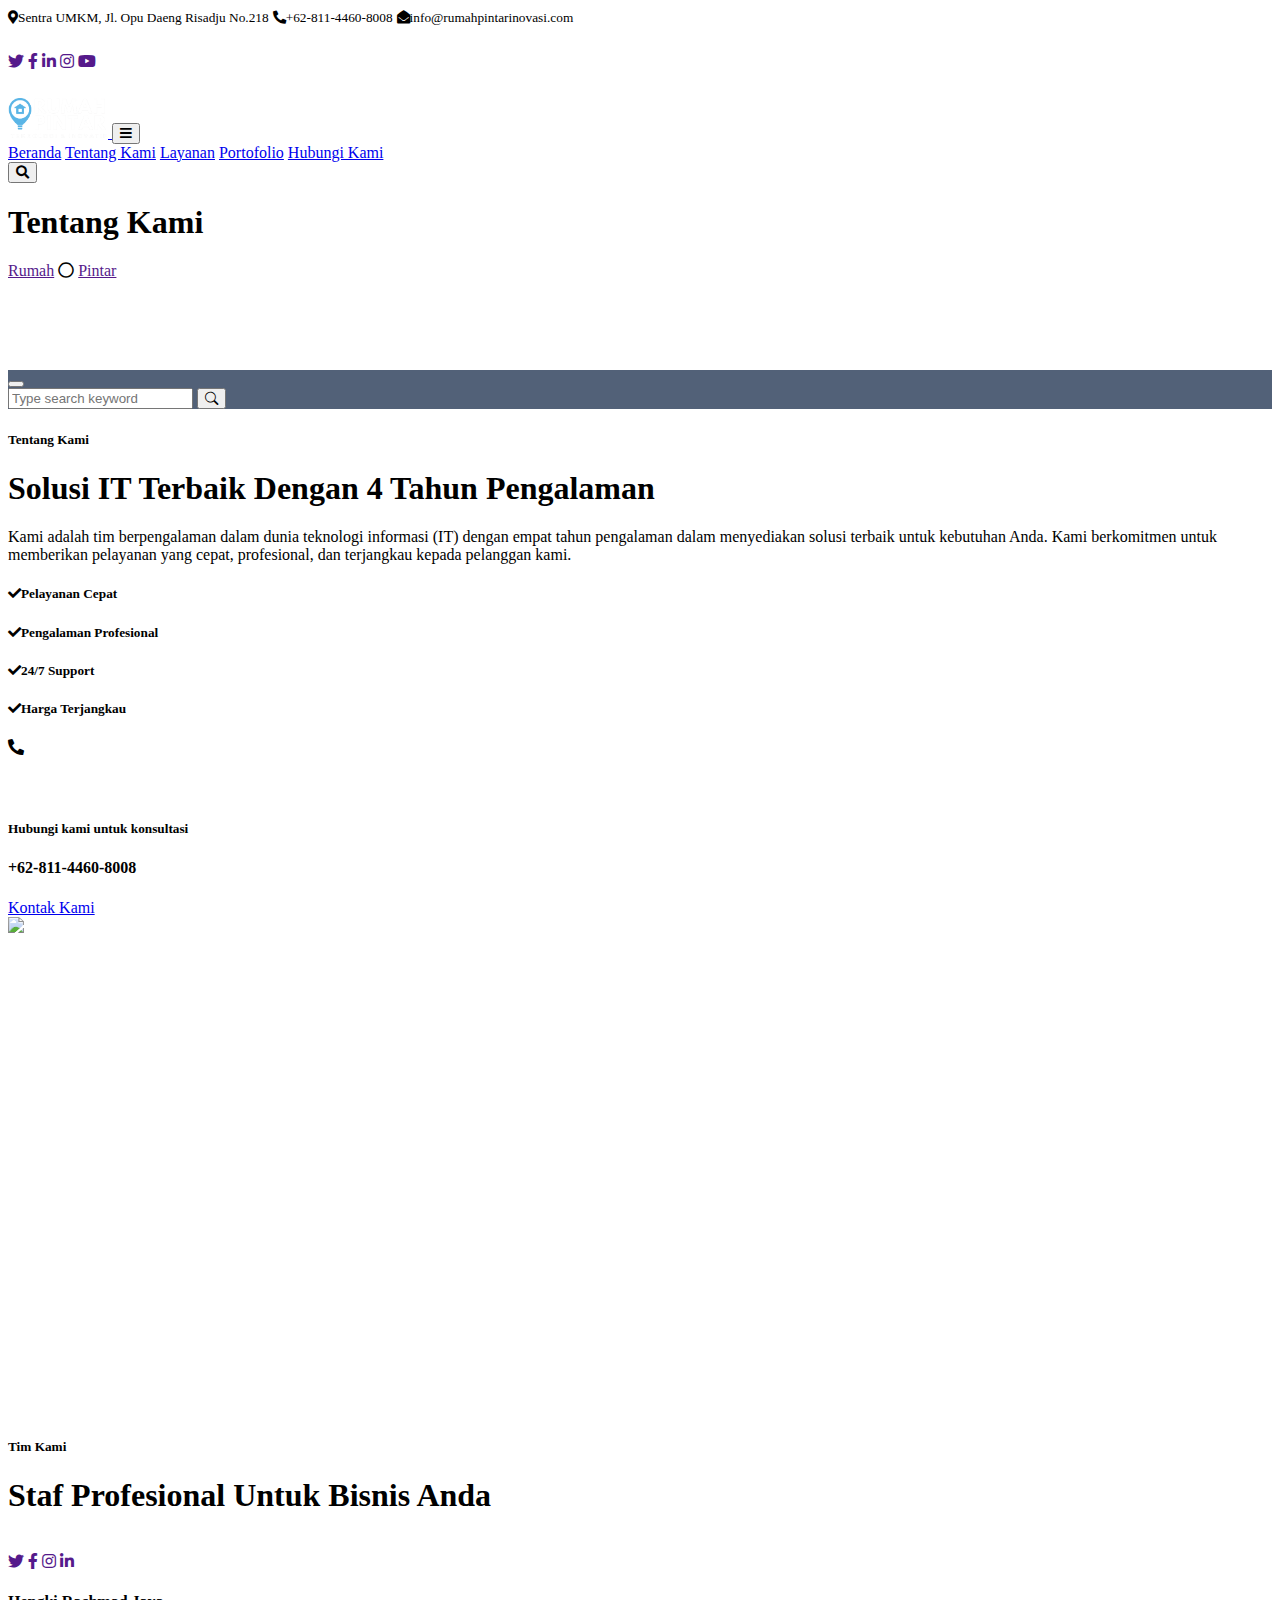
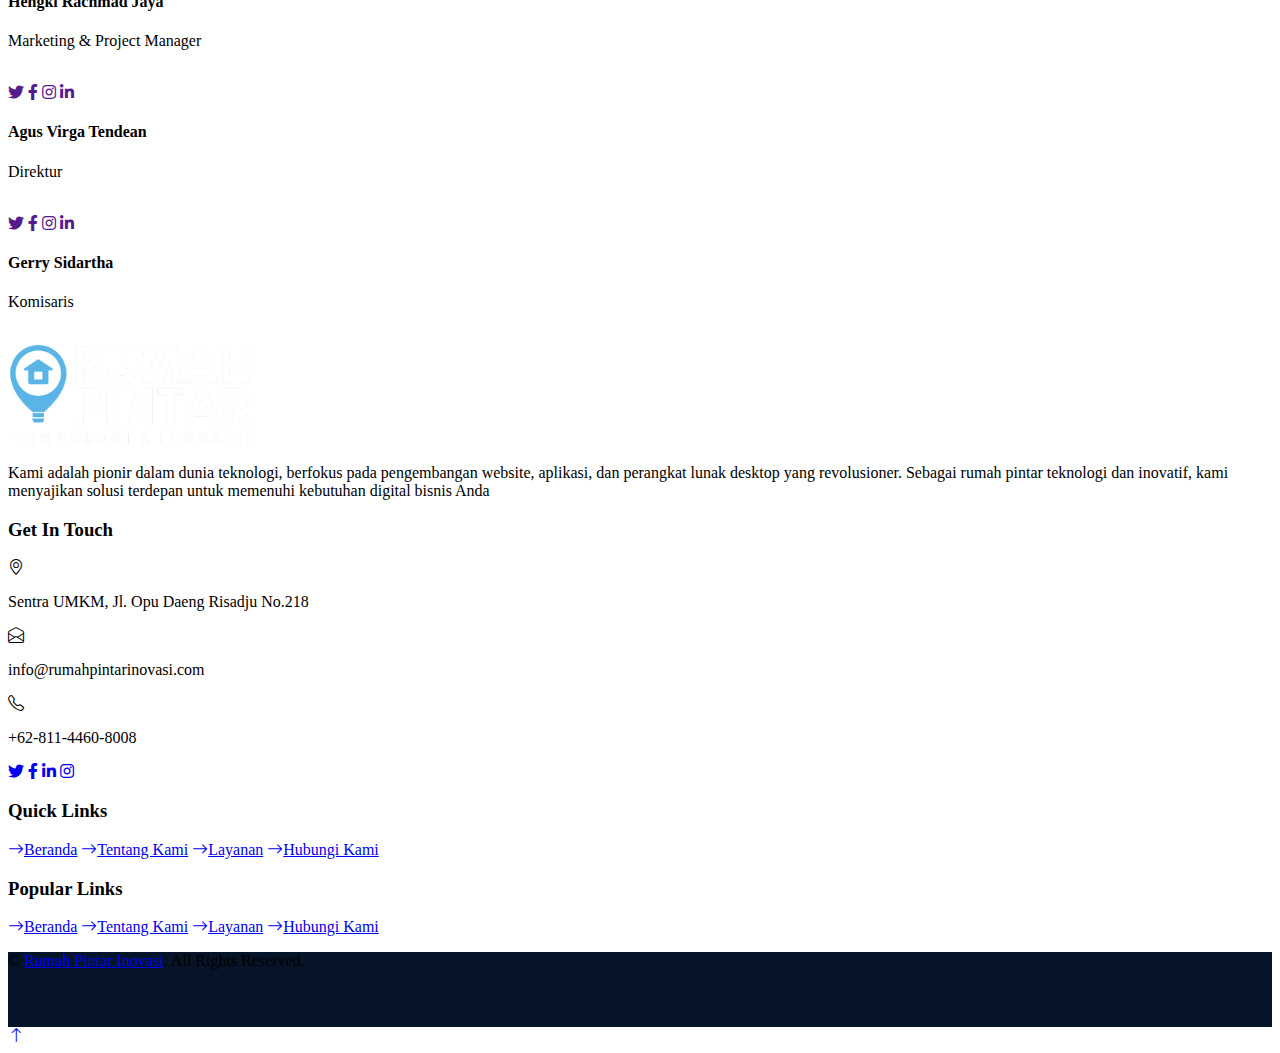
==== about.html @ 203f2c5a "docs(ui) perubahan deskripsi template" ====
<!DOCTYPE html>
<html lang="en">
  <head>
    <meta charset="utf-8" />
    <title>Rumah Pintar Teknologi & Inovatif</title>
    <meta content="width=device-width, initial-scale=1.0" name="viewport" />
    <meta content="Free HTML Templates" name="keywords" />
    <meta content="Free HTML Templates" name="description" />

    <!-- Favicon -->
    <link href="assets/favicon.ico" rel="icon" />

    <!-- Google Web Fonts -->
    <link rel="preconnect" href="https://fonts.googleapis.com" />
    <link rel="preconnect" href="https://fonts.gstatic.com" crossorigin />
    <link
      href="https://fonts.googleapis.com/css2?family=Nunito:wght@400;600;700;800&family=Rubik:wght@400;500;600;700&display=swap"
      rel="stylesheet"
    />

    <!-- Icon Font Stylesheet -->
    <link
      href="https://cdnjs.cloudflare.com/ajax/libs/font-awesome/5.10.0/css/all.min.css"
      rel="stylesheet"
    />
    <link
      href="https://cdn.jsdelivr.net/npm/bootstrap-icons@1.4.1/font/bootstrap-icons.css"
      rel="stylesheet"
    />

    <!-- Libraries Stylesheet -->
    <link href="lib/owlcarousel/assets/owl.carousel.min.css" rel="stylesheet" />
    <link href="lib/animate/animate.min.css" rel="stylesheet" />

    <!-- Customized Bootstrap Stylesheet -->
    <link href="css/bootstrap.min.css" rel="stylesheet" />

    <!-- Template Stylesheet -->
    <link href="css/style.css" rel="stylesheet" />
  </head>

  <body>
    <!-- Spinner Start -->
    <div
      id="spinner"
      class="show bg-white position-fixed translate-middle w-100 vh-100 top-50 start-50 d-flex align-items-center justify-content-center"
    >
      <div class="spinner"></div>
    </div>
    <!-- Spinner End -->

    <!-- Topbar Start -->
    <!-- <div class="container-fluid bg-dark px-5 d-none d-lg-block">
        <div class="row gx-0">
            <div class="col-lg-8 text-center text-lg-start mb-2 mb-lg-0">
                <div class="d-inline-flex align-items-center" style="height: 45px;">
                    <small class="me-3 text-light"><i class="fa fa-map-marker-alt me-2"></i>123 Street, New York, USA</small>
                    <small class="me-3 text-light"><i class="fa fa-phone-alt me-2"></i>+012 345 6789</small>
                    <small class="text-light"><i class="fa fa-envelope-open me-2"></i>info@example.com</small>
                </div>
            </div>
            <div class="col-lg-4 text-center text-lg-end">
                <div class="d-inline-flex align-items-center" style="height: 45px;">
                    <a class="btn btn-sm btn-outline-light btn-sm-square rounded-circle me-2" href=""><i class="fab fa-twitter fw-normal"></i></a>
                    <a class="btn btn-sm btn-outline-light btn-sm-square rounded-circle me-2" href=""><i class="fab fa-facebook-f fw-normal"></i></a>
                    <a class="btn btn-sm btn-outline-light btn-sm-square rounded-circle me-2" href=""><i class="fab fa-linkedin-in fw-normal"></i></a>
                    <a class="btn btn-sm btn-outline-light btn-sm-square rounded-circle me-2" href=""><i class="fab fa-instagram fw-normal"></i></a>
                    <a class="btn btn-sm btn-outline-light btn-sm-square rounded-circle" href=""><i class="fab fa-youtube fw-normal"></i></a>
                </div>
            </div>
        </div>
    </div> -->
    <div class="container-fluid bg-dark px-5 d-none d-lg-block">
      <div class="row gx-0">
        <div class="col-lg-8 text-center text-lg-start mb-2 mb-lg-0">
          <div class="d-inline-flex align-items-center" style="height: 45px">
            <small class="me-3 text-light"
              ><i class="fa fa-map-marker-alt me-2"></i>Sentra UMKM, Jl. Opu
              Daeng Risadju No.218</small
            >
            <small class="me-3 text-light"
              ><i class="fa fa-phone-alt me-2"></i>+62-811-4460-8008</small
            >
            <small class="text-light"
              ><i class="fa fa-envelope-open me-2"></i
              >info@rumahpintarinovasi.com</small
            >
          </div>
        </div>
        <div class="col-lg-4 text-center text-lg-end">
          <div class="d-inline-flex align-items-center" style="height: 45px">
            <a
              class="btn btn-sm btn-outline-light btn-sm-square rounded-circle me-2"
              href=""
              ><i class="fab fa-twitter fw-normal"></i
            ></a>
            <a
              class="btn btn-sm btn-outline-light btn-sm-square rounded-circle me-2"
              href=""
              ><i class="fab fa-facebook-f fw-normal"></i
            ></a>
            <a
              class="btn btn-sm btn-outline-light btn-sm-square rounded-circle me-2"
              href=""
              ><i class="fab fa-linkedin-in fw-normal"></i
            ></a>
            <a
              class="btn btn-sm btn-outline-light btn-sm-square rounded-circle me-2"
              href=""
              ><i class="fab fa-instagram fw-normal"></i
            ></a>
            <a
              class="btn btn-sm btn-outline-light btn-sm-square rounded-circle"
              href=""
              ><i class="fab fa-youtube fw-normal"></i
            ></a>
          </div>
        </div>
      </div>
    </div>
    <!-- Topbar End -->

    <!-- Navbar Start -->
    <div class="container-fluid position-relative p-0">
      <nav class="navbar navbar-expand-lg navbar-dark px-5 py-3 py-lg-0">
        <a href="index.html" class="navbar-brand p-0">
          <!-- <h1 class="m-0"><i class="fa fa-user-tie me-2"></i>Startup</h1> -->
          <img
            src="assets/img/logo_rp_white.png"
            alt=""
            width="100"
            height="auto"
            id="logo-head"
          />
        </a>
        <button
          class="navbar-toggler"
          type="button"
          data-bs-toggle="collapse"
          data-bs-target="#navbarCollapse"
        >
          <span class="fa fa-bars"></span>
        </button>
        <div class="collapse navbar-collapse" id="navbarCollapse">
          <div class="navbar-nav ms-auto py-0">
            <a href="index.html" class="nav-item nav-link">Beranda</a>
            <a href="about.html" class="nav-item nav-link active"
              >Tentang Kami</a
            >
            <a href="service.html" class="nav-item nav-link">Layanan</a>
            <a href="blog.html" class="nav-item nav-link">Portofolio</a>
            <!-- <div class="nav-item dropdown">
              <a
                href="#"
                class="nav-link dropdown-toggle"
                data-bs-toggle="dropdown"
                >Blog</a
              >
              <div class="dropdown-menu m-0">
                <a href="blog.html" class="dropdown-item">Blog Grid</a>
                <a href="detail.html" class="dropdown-item">Blog Detail</a>
              </div>
            </div> -->
            <!-- <div class="nav-item dropdown">
              <a
                href="#"
                class="nav-link dropdown-toggle"
                data-bs-toggle="dropdown"
                >Pages</a
              >
              <div class="dropdown-menu m-0">
                <a href="price.html" class="dropdown-item">Pricing Plan</a>
                <a href="feature.html" class="dropdown-item">Our features</a>
                <a href="team.html" class="dropdown-item">Team Members</a>
                <a href="testimonial.html" class="dropdown-item">Testimonial</a>
                <a href="quote.html" class="dropdown-item">Free Quote</a>
              </div>
            </div> -->
            <a href="contact.html" class="nav-item nav-link">Hubungi Kami</a>
          </div>
          <button
            type="button"
            class="btn text-primary ms-3"
            data-bs-toggle="modal"
            data-bs-target="#searchModal"
          >
            <i class="fa fa-search"></i>
          </button>
          <!-- <a
            href="https://htmlcodex.com/startup-company-website-template"
            class="btn btn-primary py-2 px-4 ms-3"
            >Download Pro Version</a
          > -->
        </div>
      </nav>

      <div
        class="container-fluid bg-primary py-5 bg-header"
        style="margin-bottom: 90px"
      >
        <div class="row py-5">
          <div class="col-12 pt-lg-5 mt-lg-5 text-center">
            <h1 class="display-4 text-white animated zoomIn">Tentang Kami</h1>
            <a href="" class="h5 text-white">Rumah</a>
            <i class="far fa-circle text-white px-2"></i>
            <a href="" class="h5 text-white">Pintar</a>
          </div>
        </div>
      </div>
    </div>
    <!-- Navbar End -->

    <!-- Full Screen Search Start -->
    <div class="modal fade" id="searchModal" tabindex="-1">
      <div class="modal-dialog modal-fullscreen">
        <div class="modal-content" style="background: rgba(9, 30, 62, 0.7)">
          <div class="modal-header border-0">
            <button
              type="button"
              class="btn bg-white btn-close"
              data-bs-dismiss="modal"
              aria-label="Close"
            ></button>
          </div>
          <div
            class="modal-body d-flex align-items-center justify-content-center"
          >
            <div class="input-group" style="max-width: 600px">
              <input
                type="text"
                class="form-control bg-transparent border-primary p-3"
                placeholder="Type search keyword"
              />
              <button class="btn btn-primary px-4">
                <i class="bi bi-search"></i>
              </button>
            </div>
          </div>
        </div>
      </div>
    </div>
    <!-- Full Screen Search End -->

    <!-- About Start -->
    <!-- <div class="container-fluid py-5 wow fadeInUp" data-wow-delay="0.1s">
      <div class="container py-5">
        <div class="row g-5">
          <div class="col-lg-7">
            <div class="section-title position-relative pb-3 mb-5">
              <h5 class="fw-bold text-primary text-uppercase">About Us</h5>
              <h1 class="mb-0">
                The Best IT Solution With 10 Years of Experience
              </h1>
            </div>
            <p class="mb-4">
              Tempor erat elitr rebum at clita. Diam dolor diam ipsum et tempor
              sit. Aliqu diam amet diam et eos labore. Clita erat ipsum et lorem
              et sit, sed stet no labore lorem sit. Sanctus clita duo justo et
              tempor eirmod magna dolore erat amet
            </p>
            <div class="row g-0 mb-3">
              <div class="col-sm-6 wow zoomIn" data-wow-delay="0.2s">
                <h5 class="mb-3">
                  <i class="fa fa-check text-primary me-3"></i>Award Winning
                </h5>
                <h5 class="mb-3">
                  <i class="fa fa-check text-primary me-3"></i>Professional
                  Staff
                </h5>
              </div>
              <div class="col-sm-6 wow zoomIn" data-wow-delay="0.4s">
                <h5 class="mb-3">
                  <i class="fa fa-check text-primary me-3"></i>24/7 Support
                </h5>
                <h5 class="mb-3">
                  <i class="fa fa-check text-primary me-3"></i>Fair Prices
                </h5>
              </div>
            </div>
            <div
              class="d-flex align-items-center mb-4 wow fadeIn"
              data-wow-delay="0.6s"
            >
              <div
                class="bg-primary d-flex align-items-center justify-content-center rounded"
                style="width: 60px; height: 60px"
              >
                <i class="fa fa-phone-alt text-white"></i>
              </div>
              <div class="ps-4">
                <h5 class="mb-2">Call to ask any question</h5>
                <h4 class="text-primary mb-0">+012 345 6789</h4>
              </div>
            </div>
            <a
              href="quote.html"
              class="btn btn-primary py-3 px-5 mt-3 wow zoomIn"
              data-wow-delay="0.9s"
              >Request A Quote</a
            >
          </div>
          <div class="col-lg-5" style="min-height: 500px">
            <div class="position-relative h-100">
              <img
                class="position-absolute w-100 h-100 rounded wow zoomIn"
                data-wow-delay="0.9s"
                src="img/about.jpg"
                style="object-fit: cover"
              />
            </div>
          </div>
        </div>
      </div>
    </div> -->
    <div class="container-fluid py-5 wow fadeInUp" data-wow-delay="0.1s">
      <div class="container py-5">
        <div class="row g-5">
          <div class="col-lg-7">
            <div class="section-title position-relative pb-3 mb-5">
              <h5 class="fw-bold text-primary text-uppercase">Tentang Kami</h5>
              <h1 class="mb-0">Solusi IT Terbaik Dengan 4 Tahun Pengalaman</h1>
            </div>
            <p class="mb-4">
              Kami adalah tim berpengalaman dalam dunia teknologi informasi (IT)
              dengan empat tahun pengalaman dalam menyediakan solusi terbaik
              untuk kebutuhan Anda. Kami berkomitmen untuk memberikan pelayanan
              yang cepat, profesional, dan terjangkau kepada pelanggan kami.
            </p>
            <div class="row g-0 mb-3">
              <div class="col-sm-6 wow zoomIn" data-wow-delay="0.2s">
                <h5 class="mb-3">
                  <i class="fa fa-check text-primary me-3"></i>Pelayanan Cepat
                </h5>
                <h5 class="mb-3">
                  <i class="fa fa-check text-primary me-3"></i>Pengalaman
                  Profesional
                </h5>
              </div>
              <div class="col-sm-6 wow zoomIn" data-wow-delay="0.4s">
                <h5 class="mb-3">
                  <i class="fa fa-check text-primary me-3"></i>24/7 Support
                </h5>
                <h5 class="mb-3">
                  <i class="fa fa-check text-primary me-3"></i>Harga Terjangkau
                </h5>
              </div>
            </div>
            <div
              class="d-flex align-items-center mb-4 wow fadeIn"
              data-wow-delay="0.6s"
            >
              <div
                class="bg-primary d-flex align-items-center justify-content-center rounded"
                style="width: 60px; height: 60px"
              >
                <i class="fa fa-phone-alt text-white"></i>
              </div>
              <div class="ps-4">
                <h5 class="mb-2">Hubungi kami untuk konsultasi</h5>
                <h4 class="text-primary mb-0">+62-811-4460-8008</h4>
              </div>
            </div>
            <a
              href="quote.html"
              class="btn btn-primary py-3 px-5 mt-3 wow zoomIn"
              data-wow-delay="0.9s"
              >Kontak Kami</a
            >
          </div>
          <div class="col-lg-5" style="min-height: 500px">
            <div class="position-relative h-100">
              <img
                class="position-absolute w-100 h-100 rounded wow zoomIn"
                data-wow-delay="0.9s"
                src="img/about.jpg"
                style="object-fit: cover"
              />
            </div>
          </div>
        </div>
      </div>
    </div>
    <!-- About End -->

    <!-- Team Start -->
    <div class="container-fluid py-5 wow fadeInUp" data-wow-delay="0.1s">
      <div class="container py-5">
        <div
          class="section-title text-center position-relative pb-3 mb-5 mx-auto"
          style="max-width: 600px"
        >
          <h5 class="fw-bold text-primary text-uppercase">Tim Kami</h5>
          <h1 class="mb-0">Staf Profesional Untuk Bisnis Anda</h1>
        </div>
        <div class="row g-5">
          <div class="col-lg-4 wow slideInUp" data-wow-delay="0.3s">
            <div class="team-item bg-light rounded overflow-hidden">
              <div class="team-img position-relative overflow-hidden">
                <img class="img-fluid w-100" src="img/team-1.jpg" alt="" />
                <div class="team-social">
                  <a
                    class="btn btn-lg btn-primary btn-lg-square rounded"
                    href=""
                    ><i class="fab fa-twitter fw-normal"></i
                  ></a>
                  <a
                    class="btn btn-lg btn-primary btn-lg-square rounded"
                    href=""
                    ><i class="fab fa-facebook-f fw-normal"></i
                  ></a>
                  <a
                    class="btn btn-lg btn-primary btn-lg-square rounded"
                    href=""
                    ><i class="fab fa-instagram fw-normal"></i
                  ></a>
                  <a
                    class="btn btn-lg btn-primary btn-lg-square rounded"
                    href=""
                    ><i class="fab fa-linkedin-in fw-normal"></i
                  ></a>
                </div>
              </div>
              <div class="text-center py-4">
                <h4 class="text-primary">Hengki Rachmad Jaya</h4>
                <p class="text-uppercase m-0">Marketing & Project Manager</p>
              </div>
            </div>
          </div>
          <div class="col-lg-4 wow slideInUp" data-wow-delay="0.6s">
            <div class="team-item bg-light rounded overflow-hidden">
              <div class="team-img position-relative overflow-hidden">
                <img class="img-fluid w-100" src="img/team-2.jpg" alt="" />
                <div class="team-social">
                  <a
                    class="btn btn-lg btn-primary btn-lg-square rounded"
                    href=""
                    ><i class="fab fa-twitter fw-normal"></i
                  ></a>
                  <a
                    class="btn btn-lg btn-primary btn-lg-square rounded"
                    href=""
                    ><i class="fab fa-facebook-f fw-normal"></i
                  ></a>
                  <a
                    class="btn btn-lg btn-primary btn-lg-square rounded"
                    href=""
                    ><i class="fab fa-instagram fw-normal"></i
                  ></a>
                  <a
                    class="btn btn-lg btn-primary btn-lg-square rounded"
                    href=""
                    ><i class="fab fa-linkedin-in fw-normal"></i
                  ></a>
                </div>
              </div>
              <div class="text-center py-4">
                <h4 class="text-primary">Agus Virga Tendean</h4>
                <p class="text-uppercase m-0">Direktur</p>
              </div>
            </div>
          </div>
          <div class="col-lg-4 wow slideInUp" data-wow-delay="0.9s">
            <div class="team-item bg-light rounded overflow-hidden">
              <div class="team-img position-relative overflow-hidden">
                <img class="img-fluid w-100" src="img/team-3.jpg" alt="" />
                <div class="team-social">
                  <a
                    class="btn btn-lg btn-primary btn-lg-square rounded"
                    href=""
                    ><i class="fab fa-twitter fw-normal"></i
                  ></a>
                  <a
                    class="btn btn-lg btn-primary btn-lg-square rounded"
                    href=""
                    ><i class="fab fa-facebook-f fw-normal"></i
                  ></a>
                  <a
                    class="btn btn-lg btn-primary btn-lg-square rounded"
                    href=""
                    ><i class="fab fa-instagram fw-normal"></i
                  ></a>
                  <a
                    class="btn btn-lg btn-primary btn-lg-square rounded"
                    href=""
                    ><i class="fab fa-linkedin-in fw-normal"></i
                  ></a>
                </div>
              </div>
              <div class="text-center py-4">
                <h4 class="text-primary">Gerry Sidartha</h4>
                <p class="text-uppercase m-0">Komisaris</p>
              </div>
            </div>
          </div>
        </div>
      </div>
    </div>
    <!-- Team End -->

    <!-- Vendor Start -->
    <div class="container-fluid py-5 wow fadeInUp" data-wow-delay="0.1s">
      <div class="container py-5 mb-5">
        <div class="bg-white">
          <div class="owl-carousel vendor-carousel">
            <img src="assets/img/pt siaga logo.png" alt="" />
            <img src="assets/img/malltronik logo.png" alt="" />
            <img src="assets/img/e-pos logo.png" alt="" />
            <img src="assets/img/buahatiku.png" alt="" />

            <!-- <img src="img/vendor-2.jpg" alt="" />
              <img src="img/vendor-3.jpg" alt="" />
              <img src="img/vendor-4.jpg" alt="" />
              <img src="img/vendor-5.jpg" alt="" />
              <img src="img/vendor-6.jpg" alt="" />
              <img src="img/vendor-7.jpg" alt="" />
              <img src="img/vendor-8.jpg" alt="" />
              <img src="img/vendor-9.jpg" alt="" /> -->
          </div>
        </div>
      </div>
    </div>
    <!-- Vendor End -->

    <!-- Footer Start -->
    <!-- Footer Start -->
    <div
      class="container-fluid bg-dark text-light mt-5 wow fadeInUp"
      data-wow-delay="0.1s"
    >
      <div class="container">
        <div class="row gx-5">
          <div class="col-lg-4 col-md-6 footer-about">
            <div
              class="d-flex flex-column align-items-center justify-content-center text-center h-100 bg-primary p-4"
            >
              <a href="index.html" class="navbar-brand">
                <!-- <h1 class="m-0 text-white">
                  <i class="fa fa-user-tie me-2"></i>Startup
                </h1> -->
                <img
                  src="assets//img/logo_rp_white.png"
                  alt=""
                  width="250"
                  height="auto"
                />
              </a>
              <p class="mt-3 mb-4">
                Kami adalah pionir dalam dunia teknologi, berfokus pada
                pengembangan website, aplikasi, dan perangkat lunak desktop yang
                revolusioner. Sebagai rumah pintar teknologi dan inovatif, kami
                menyajikan solusi terdepan untuk memenuhi kebutuhan digital
                bisnis Anda
              </p>
              <!-- <form action="">
                <div class="input-group">
                  <input
                    type="text"
                    class="form-control border-white p-3"
                    placeholder="Your Email"
                  />
                  <button class="btn btn-dark">Sign Up</button>
                </div>
              </form> -->
            </div>
          </div>
          <div class="col-lg-8 col-md-6">
            <div class="row gx-5">
              <div class="col-lg-4 col-md-12 pt-5 mb-5">
                <div
                  class="section-title section-title-sm position-relative pb-3 mb-4"
                >
                  <h3 class="text-light mb-0">Get In Touch</h3>
                </div>
                <div class="d-flex mb-2">
                  <i class="bi bi-geo-alt text-primary me-2"></i>
                  <p class="mb-0">Sentra UMKM, Jl. Opu Daeng Risadju No.218</p>
                </div>
                <div class="d-flex mb-2">
                  <i class="bi bi-envelope-open text-primary me-2"></i>
                  <p class="mb-0">info@rumahpintarinovasi.com</p>
                </div>
                <div class="d-flex mb-2">
                  <i class="bi bi-telephone text-primary me-2"></i>
                  <p class="mb-0">+62-811-4460-8008</p>
                </div>
                <div class="d-flex mt-4">
                  <a class="btn btn-primary btn-square me-2" href="#"
                    ><i class="fab fa-twitter fw-normal"></i
                  ></a>
                  <a class="btn btn-primary btn-square me-2" href="#"
                    ><i class="fab fa-facebook-f fw-normal"></i
                  ></a>
                  <a class="btn btn-primary btn-square me-2" href="#"
                    ><i class="fab fa-linkedin-in fw-normal"></i
                  ></a>
                  <a class="btn btn-primary btn-square" href="#"
                    ><i class="fab fa-instagram fw-normal"></i
                  ></a>
                </div>
              </div>
              <div class="col-lg-4 col-md-12 pt-0 pt-lg-5 mb-5">
                <div
                  class="section-title section-title-sm position-relative pb-3 mb-4"
                >
                  <h3 class="text-light mb-0">Quick Links</h3>
                </div>
                <div
                  class="link-animated d-flex flex-column justify-content-start"
                >
                  <a class="text-light mb-2" href="#"
                    ><i class="bi bi-arrow-right text-primary me-2"></i
                    >Beranda</a
                  >
                  <a class="text-light mb-2" href="#"
                    ><i class="bi bi-arrow-right text-primary me-2"></i>Tentang
                    Kami</a
                  >
                  <a class="text-light mb-2" href="#"
                    ><i class="bi bi-arrow-right text-primary me-2"></i
                    >Layanan</a
                  >
                  <!-- <a class="text-light mb-2" href="#"
                    ><i class="bi bi-arrow-right text-primary me-2"></i>Meet The
                    Team</a
                  > -->
                  <!-- <a class="text-light mb-2" href="#"
                    ><i class="bi bi-arrow-right text-primary me-2"></i>Latest
                    Blog</a
                  > -->
                  <a class="text-light" href="#"
                    ><i class="bi bi-arrow-right text-primary me-2"></i>Hubungi
                    Kami</a
                  >
                </div>
              </div>
              <div class="col-lg-4 col-md-12 pt-0 pt-lg-5 mb-5">
                <div
                  class="section-title section-title-sm position-relative pb-3 mb-4"
                >
                  <h3 class="text-light mb-0">Popular Links</h3>
                </div>
                <div
                  class="link-animated d-flex flex-column justify-content-start"
                >
                  <a class="text-light mb-2" href="#"
                    ><i class="bi bi-arrow-right text-primary me-2"></i
                    >Beranda</a
                  >
                  <a class="text-light mb-2" href="#"
                    ><i class="bi bi-arrow-right text-primary me-2"></i>Tentang
                    Kami</a
                  >
                  <a class="text-light mb-2" href="#"
                    ><i class="bi bi-arrow-right text-primary me-2"></i
                    >Layanan</a
                  >
                  <!-- <a class="text-light mb-2" href="#"
                    ><i class="bi bi-arrow-right text-primary me-2"></i>Meet The
                    Team</a
                  >
                  <a class="text-light mb-2" href="#"
                    ><i class="bi bi-arrow-right text-primary me-2"></i>Latest
                    Blog</a
                  > -->
                  <a class="text-light" href="#"
                    ><i class="bi bi-arrow-right text-primary me-2"></i>Hubungi
                    Kami</a
                  >
                </div>
              </div>
            </div>
          </div>
        </div>
      </div>
    </div>
    <div class="container-fluid text-white" style="background: #061429">
      <div class="container text-center">
        <div class="row justify-content-end">
          <div class="col-lg-8 col-md-6">
            <div
              class="d-flex align-items-center justify-content-center"
              style="height: 75px"
            >
              <p class="mb-0">
                &copy;
                <a class="text-white border-bottom" href="#"
                  >Rumah Pintar Inovasi</a
                >. All Rights Reserved.

                <!--/*** This template is free as long as you keep the footer author’s credit link/attribution link/backlink. If you'd like to use the template without the footer author’s credit link/attribution link/backlink, you can purchase the Credit Removal License from "https://htmlcodex.com/credit-removal". Thank you for your support. ***/-->
                <!-- Designed by -->
                <!-- <a class="text-white border-bottom" href="https://htmlcodex.com"
                  >HTML Codex</a
                >
              </p>
              <br />Distributed By:
              <a
                class="border-bottom"
                href="https://themewagon.com"
                target="_blank"
                >ThemeWagon</a
              > -->
              </p>
            </div>
          </div>
        </div>
      </div>
    </div>
    <!-- Footer End -->
    <!-- Footer End -->

    <!-- Back to Top -->
    <a href="#" class="btn btn-lg btn-primary btn-lg-square rounded back-to-top"
      ><i class="bi bi-arrow-up"></i
    ></a>

    <!-- JavaScript Libraries -->
    <script src="https://code.jquery.com/jquery-3.4.1.min.js"></script>
    <script src="https://cdn.jsdelivr.net/npm/bootstrap@5.0.0/dist/js/bootstrap.bundle.min.js"></script>
    <script src="lib/wow/wow.min.js"></script>
    <script src="lib/easing/easing.min.js"></script>
    <script src="lib/waypoints/waypoints.min.js"></script>
    <script src="lib/counterup/counterup.min.js"></script>
    <script src="lib/owlcarousel/owl.carousel.min.js"></script>

    <!-- Template Javascript -->
    <script src="js/main.js"></script>
  </body>
</html>
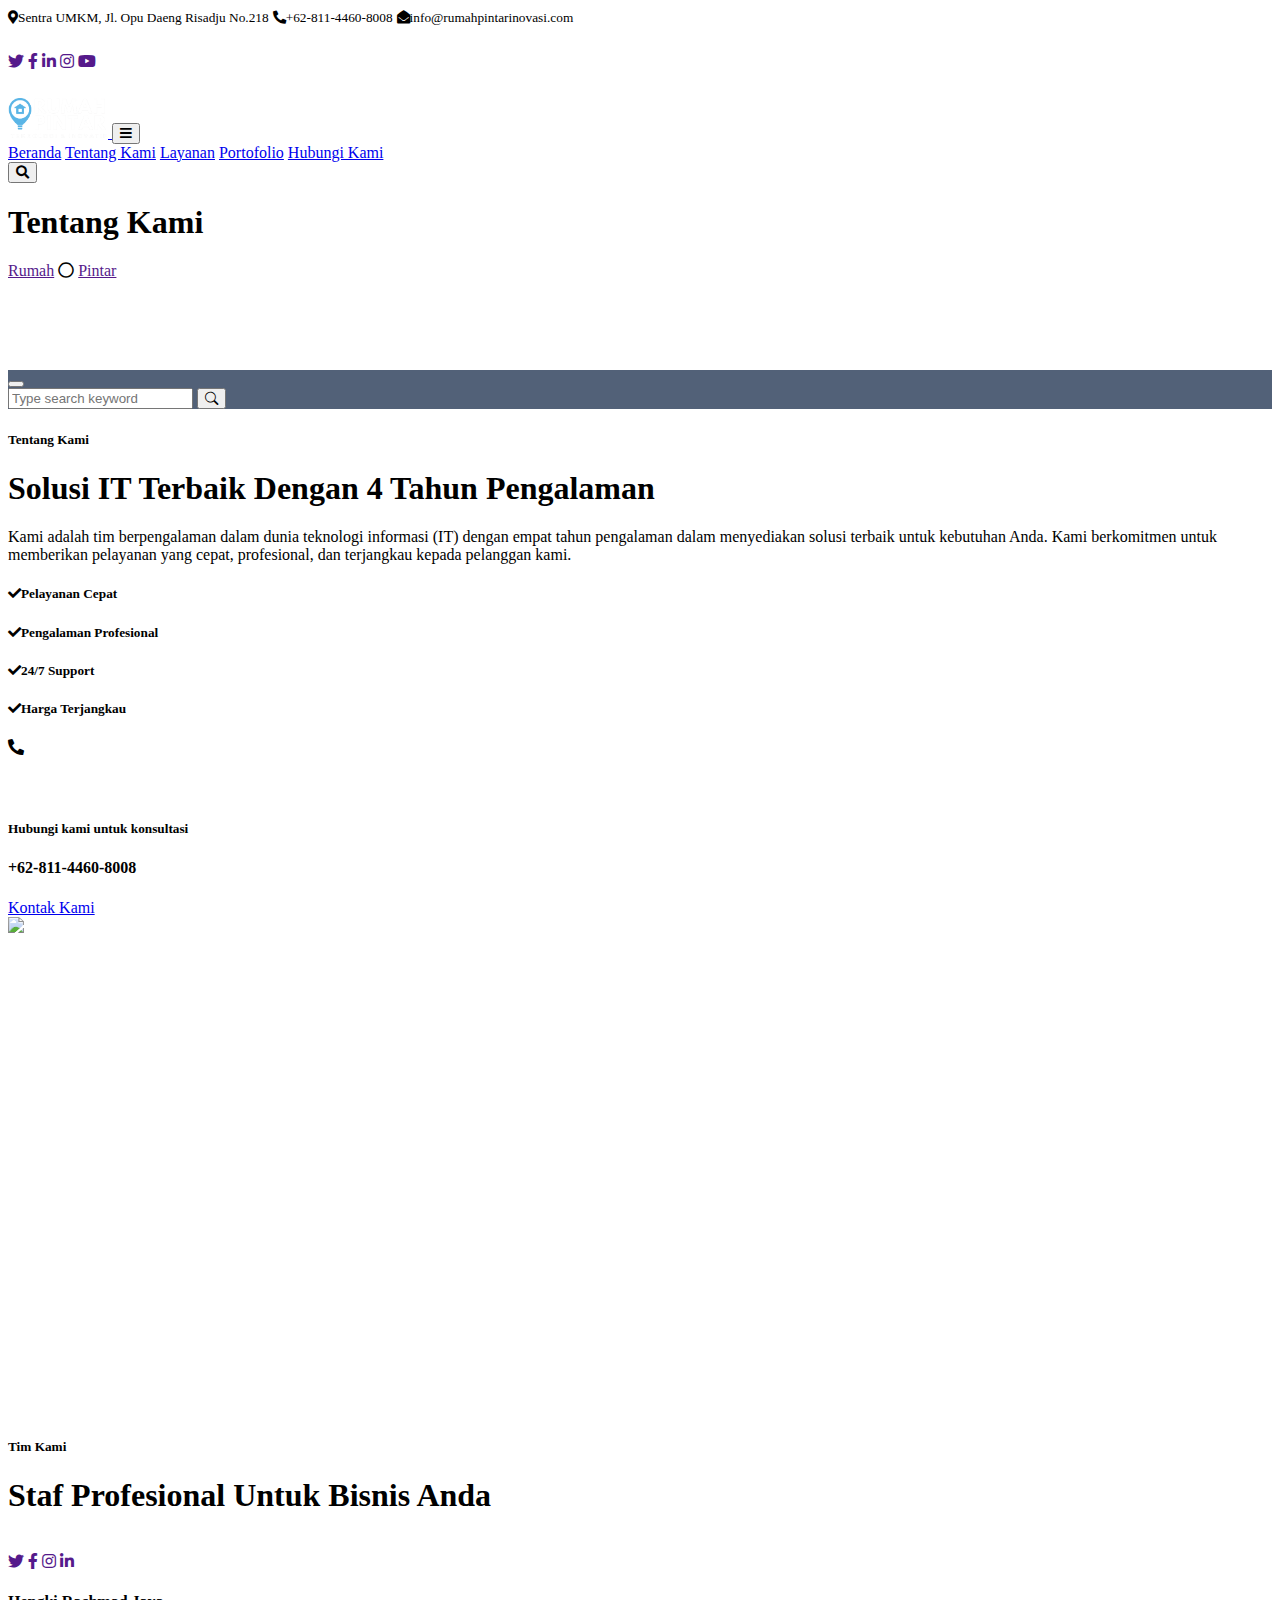
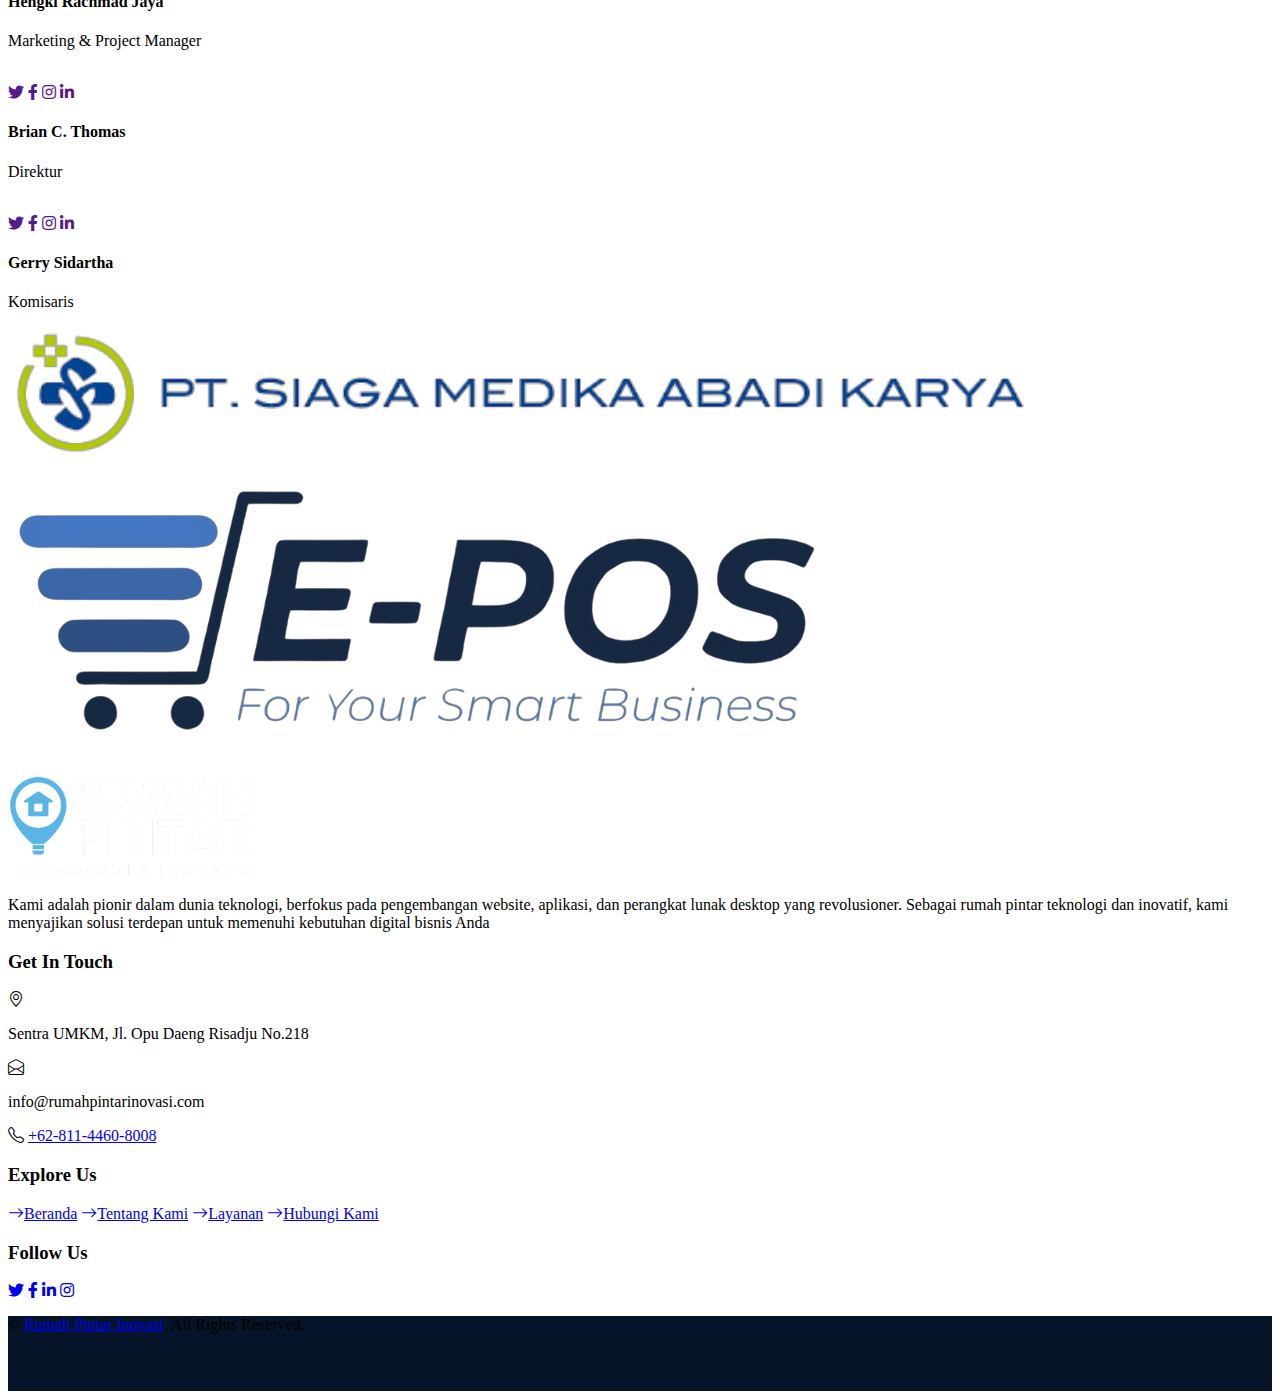
==== commit 606fffd0: "feat(ui): fix ui" ====
--- a/about.html
+++ b/about.html
@@ -4,8 +4,8 @@
     <meta charset="utf-8" />
     <title>Rumah Pintar Teknologi & Inovatif</title>
     <meta content="width=device-width, initial-scale=1.0" name="viewport" />
-    <meta content="Free HTML Templates" name="keywords" />
-    <meta content="Free HTML Templates" name="description" />
+    <meta content="Rumah Pintar Teknologi & Inovatif" name="keywords" />
+    <meta content="Rumah Pintar Teknologi & Inovatif" name="description" />
 
     <!-- Favicon -->
     <link href="assets/favicon.ico" rel="icon" />
@@ -361,7 +361,7 @@
               </div>
             </div>
             <a
-              href="quote.html"
+              href="contact.html"
               class="btn btn-primary py-3 px-5 mt-3 wow zoomIn"
               data-wow-delay="0.9s"
               >Kontak Kami</a
@@ -454,7 +454,7 @@
                 </div>
               </div>
               <div class="text-center py-4">
-                <h4 class="text-primary">Agus Virga Tendean</h4>
+                <h4 class="text-primary">Brian C. Thomas</h4>
                 <p class="text-uppercase m-0">Direktur</p>
               </div>
             </div>
@@ -581,28 +581,16 @@
                 </div>
                 <div class="d-flex mb-2">
                   <i class="bi bi-telephone text-primary me-2"></i>
-                  <p class="mb-0">+62-811-4460-8008</p>
-                </div>
-                <div class="d-flex mt-4">
-                  <a class="btn btn-primary btn-square me-2" href="#"
-                    ><i class="fab fa-twitter fw-normal"></i
-                  ></a>
-                  <a class="btn btn-primary btn-square me-2" href="#"
-                    ><i class="fab fa-facebook-f fw-normal"></i
-                  ></a>
-                  <a class="btn btn-primary btn-square me-2" href="#"
-                    ><i class="fab fa-linkedin-in fw-normal"></i
-                  ></a>
-                  <a class="btn btn-primary btn-square" href="#"
-                    ><i class="fab fa-instagram fw-normal"></i
-                  ></a>
+                  <a href="https://wa.me/6281144608008" class="mb-0"
+                    >+62-811-4460-8008</a
+                  >
                 </div>
               </div>
               <div class="col-lg-4 col-md-12 pt-0 pt-lg-5 mb-5">
                 <div
                   class="section-title section-title-sm position-relative pb-3 mb-4"
                 >
-                  <h3 class="text-light mb-0">Quick Links</h3>
+                  <h3 class="text-light mb-0">Explore Us</h3>
                 </div>
                 <div
                   class="link-animated d-flex flex-column justify-content-start"
@@ -637,35 +625,25 @@
                 <div
                   class="section-title section-title-sm position-relative pb-3 mb-4"
                 >
-                  <h3 class="text-light mb-0">Popular Links</h3>
+                  <h3 class="text-light mb-0">Follow Us</h3>
                 </div>
                 <div
                   class="link-animated d-flex flex-column justify-content-start"
                 >
-                  <a class="text-light mb-2" href="#"
-                    ><i class="bi bi-arrow-right text-primary me-2"></i
-                    >Beranda</a
-                  >
-                  <a class="text-light mb-2" href="#"
-                    ><i class="bi bi-arrow-right text-primary me-2"></i>Tentang
-                    Kami</a
-                  >
-                  <a class="text-light mb-2" href="#"
-                    ><i class="bi bi-arrow-right text-primary me-2"></i
-                    >Layanan</a
-                  >
-                  <!-- <a class="text-light mb-2" href="#"
-                    ><i class="bi bi-arrow-right text-primary me-2"></i>Meet The
-                    Team</a
-                  >
-                  <a class="text-light mb-2" href="#"
-                    ><i class="bi bi-arrow-right text-primary me-2"></i>Latest
-                    Blog</a
-                  > -->
-                  <a class="text-light" href="#"
-                    ><i class="bi bi-arrow-right text-primary me-2"></i>Hubungi
-                    Kami</a
-                  >
+                  <div class="d-flex mt-4">
+                    <a class="btn btn-primary btn-square me-2" href="#"
+                      ><i class="fab fa-twitter fw-normal"></i
+                    ></a>
+                    <a class="btn btn-primary btn-square me-2" href="#"
+                      ><i class="fab fa-facebook-f fw-normal"></i
+                    ></a>
+                    <a class="btn btn-primary btn-square me-2" href="#"
+                      ><i class="fab fa-linkedin-in fw-normal"></i
+                    ></a>
+                    <a class="btn btn-primary btn-square" href="#"
+                      ><i class="fab fa-instagram fw-normal"></i
+                    ></a>
+                  </div>
                 </div>
               </div>
             </div>
@@ -710,9 +688,9 @@
     <!-- Footer End -->
 
     <!-- Back to Top -->
-    <a href="#" class="btn btn-lg btn-primary btn-lg-square rounded back-to-top"
+    <!-- <a href="#" class="btn btn-lg btn-primary btn-lg-square rounded back-to-top"
       ><i class="bi bi-arrow-up"></i
-    ></a>
+    ></a> -->
 
     <!-- JavaScript Libraries -->
     <script src="https://code.jquery.com/jquery-3.4.1.min.js"></script>
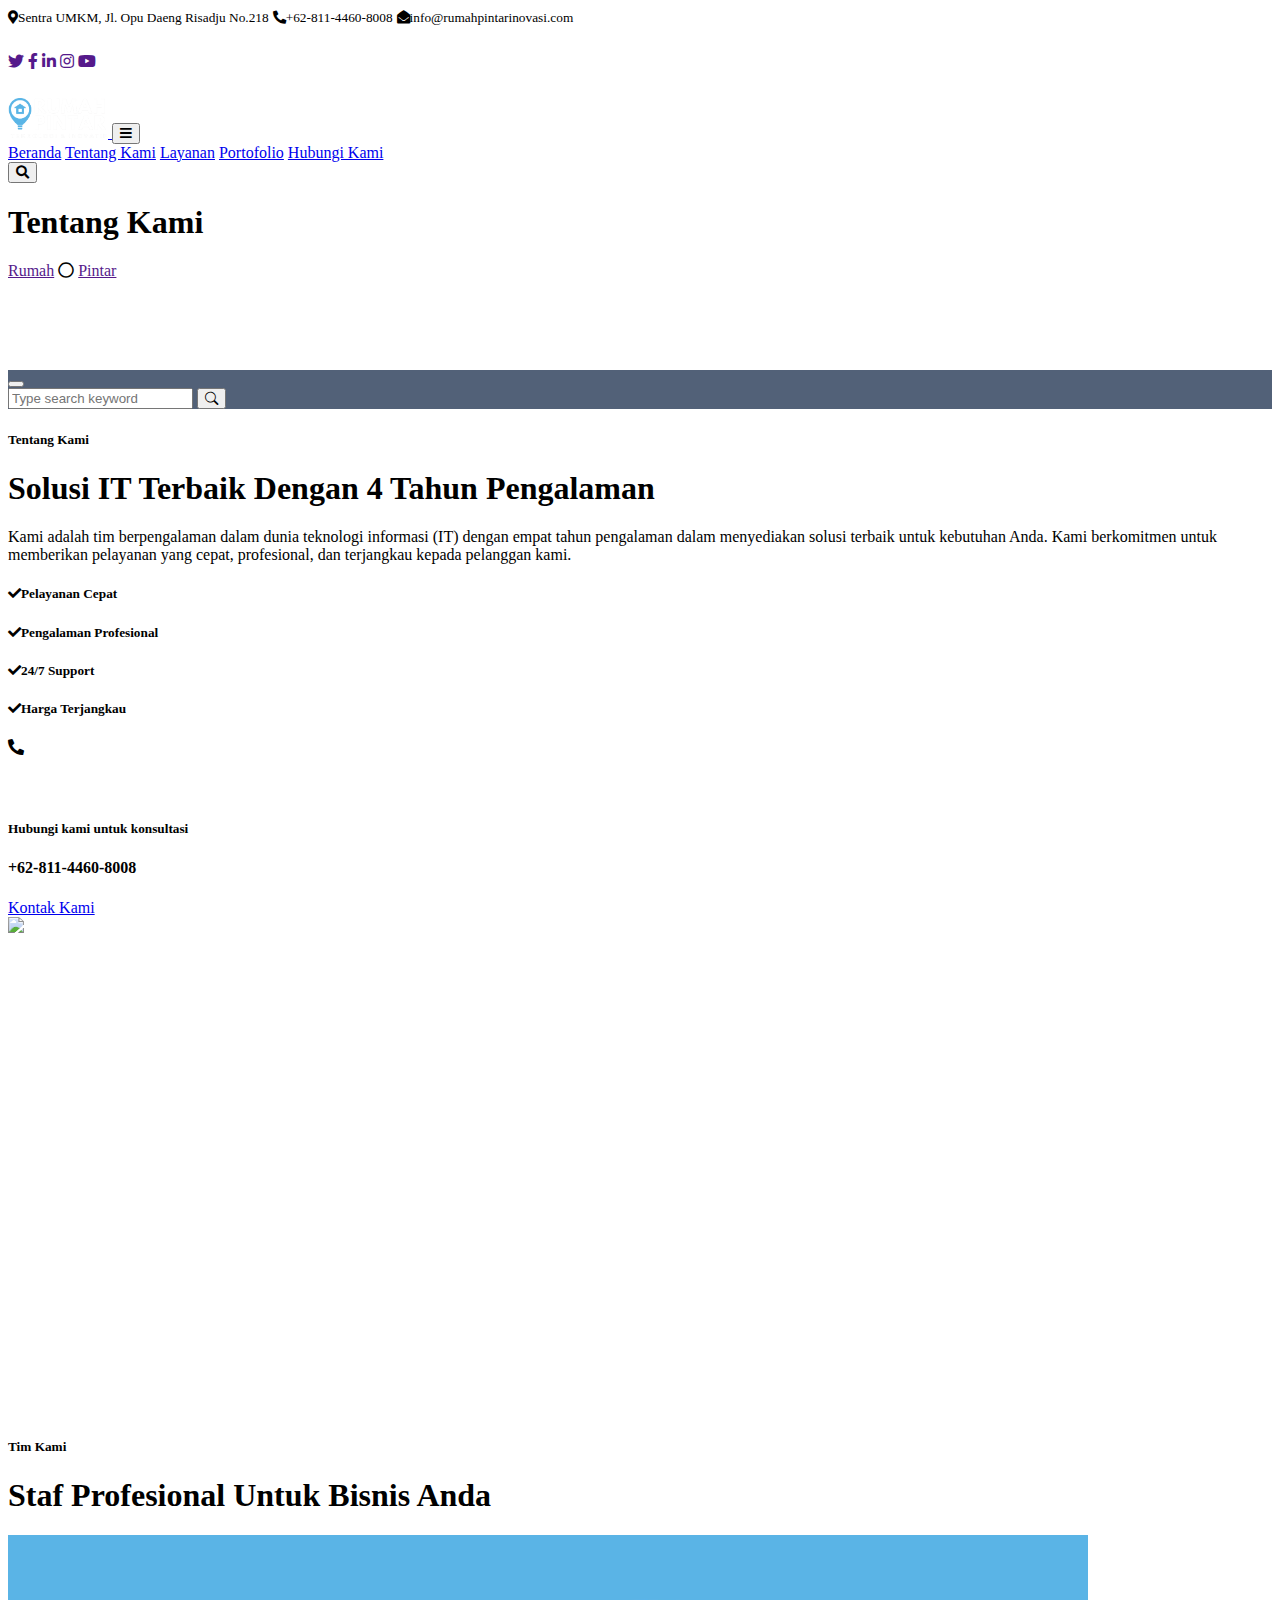
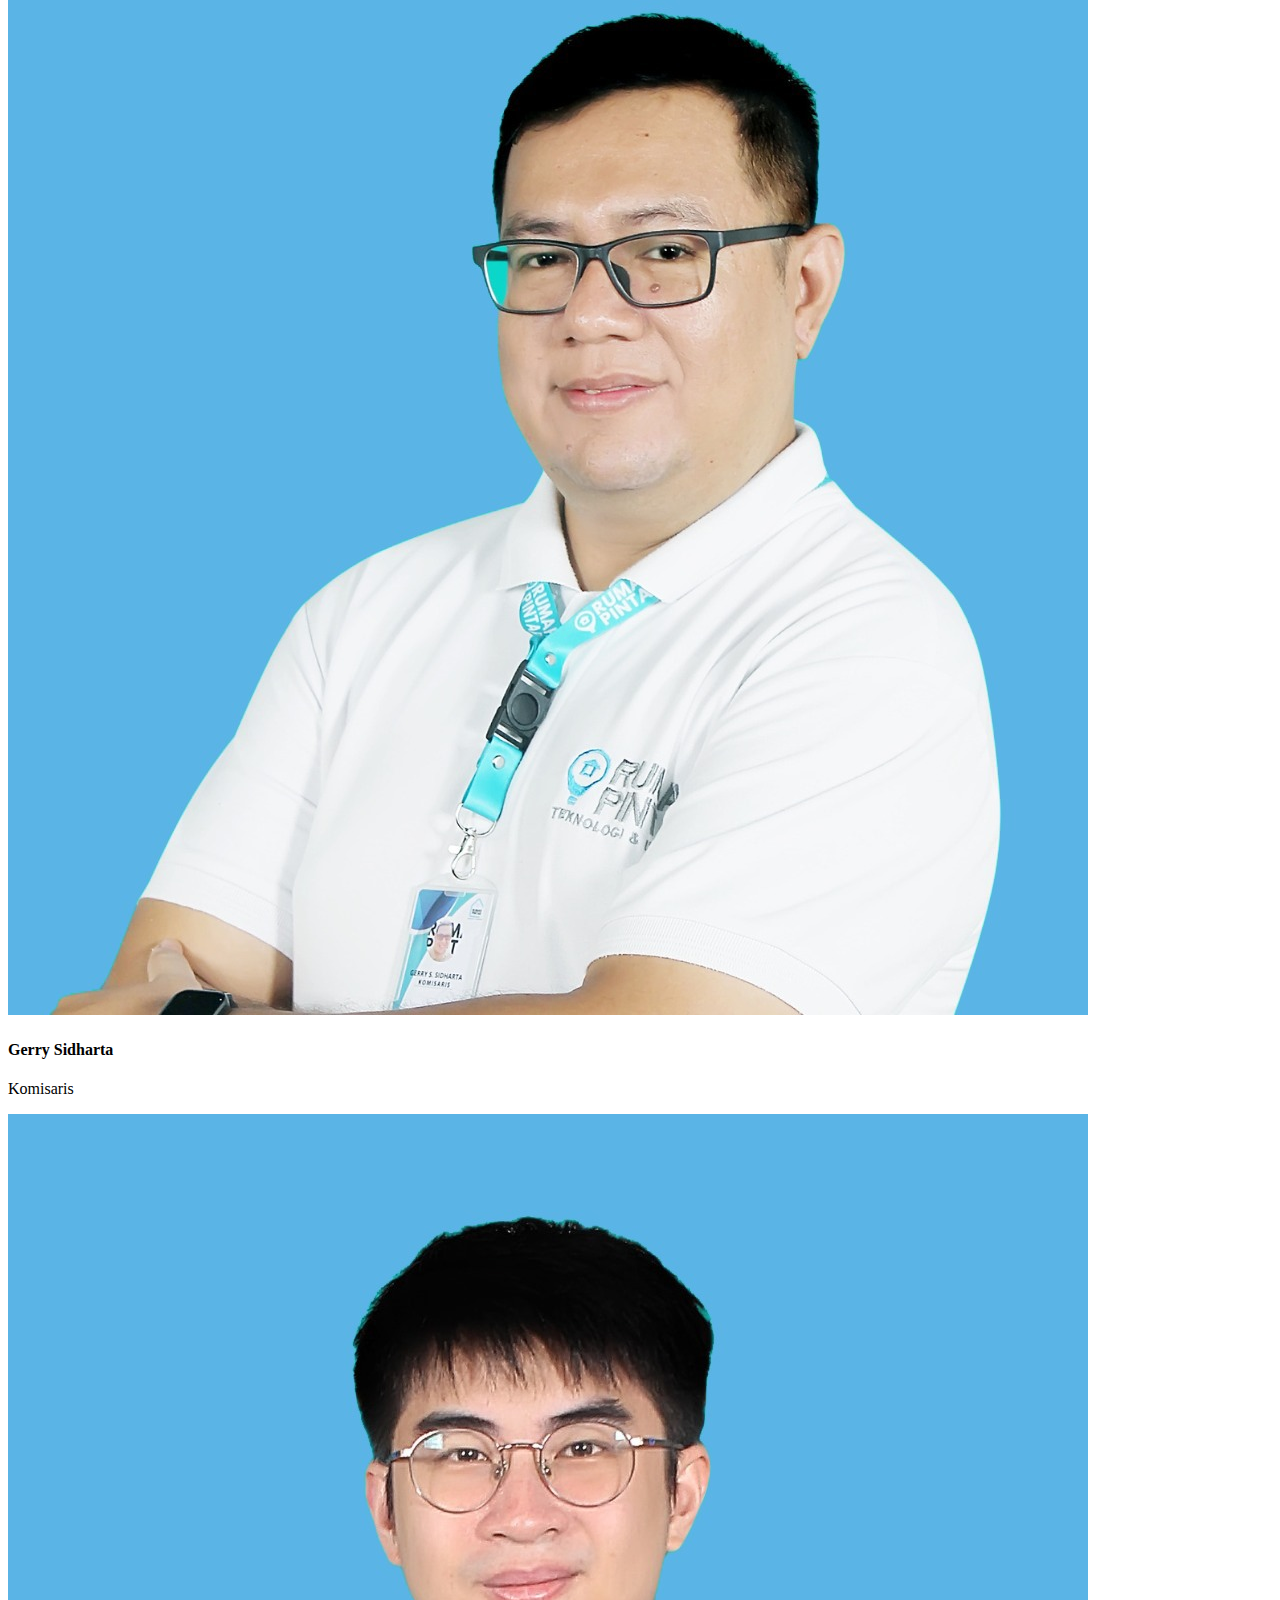
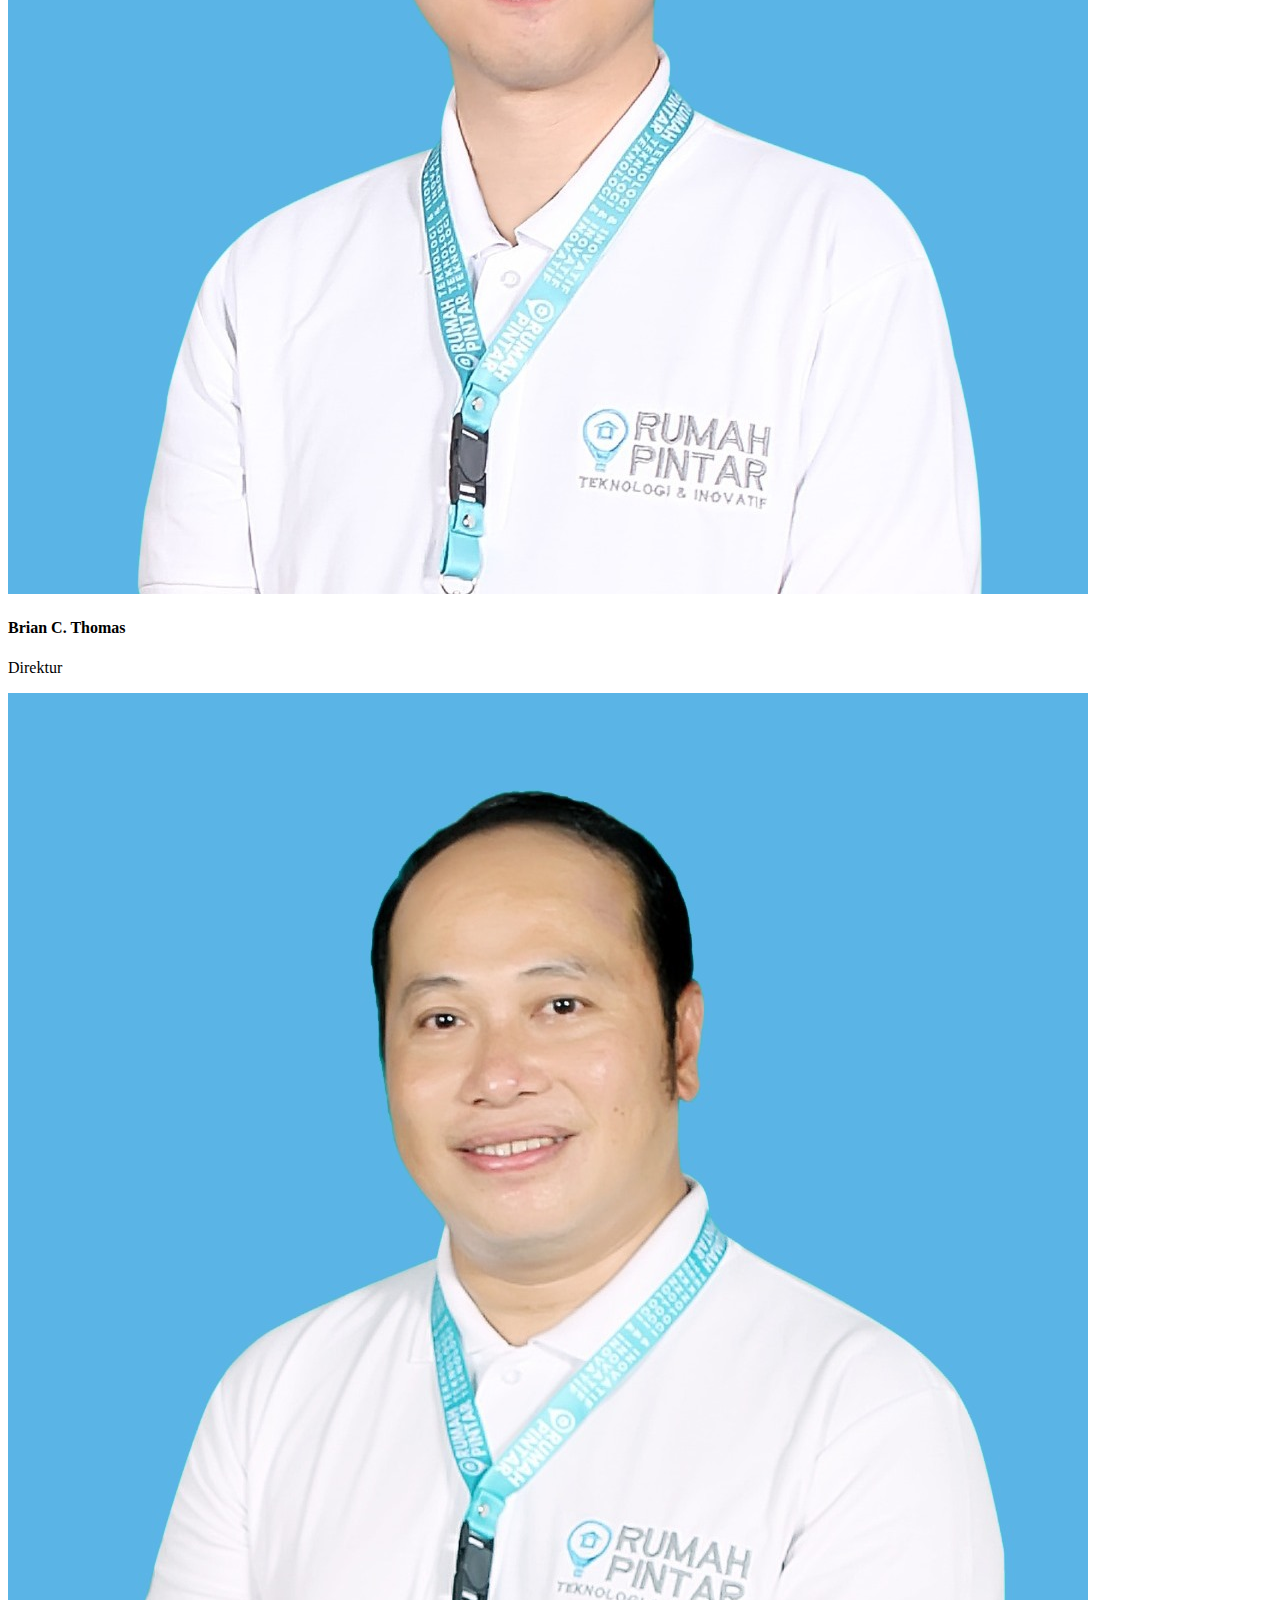
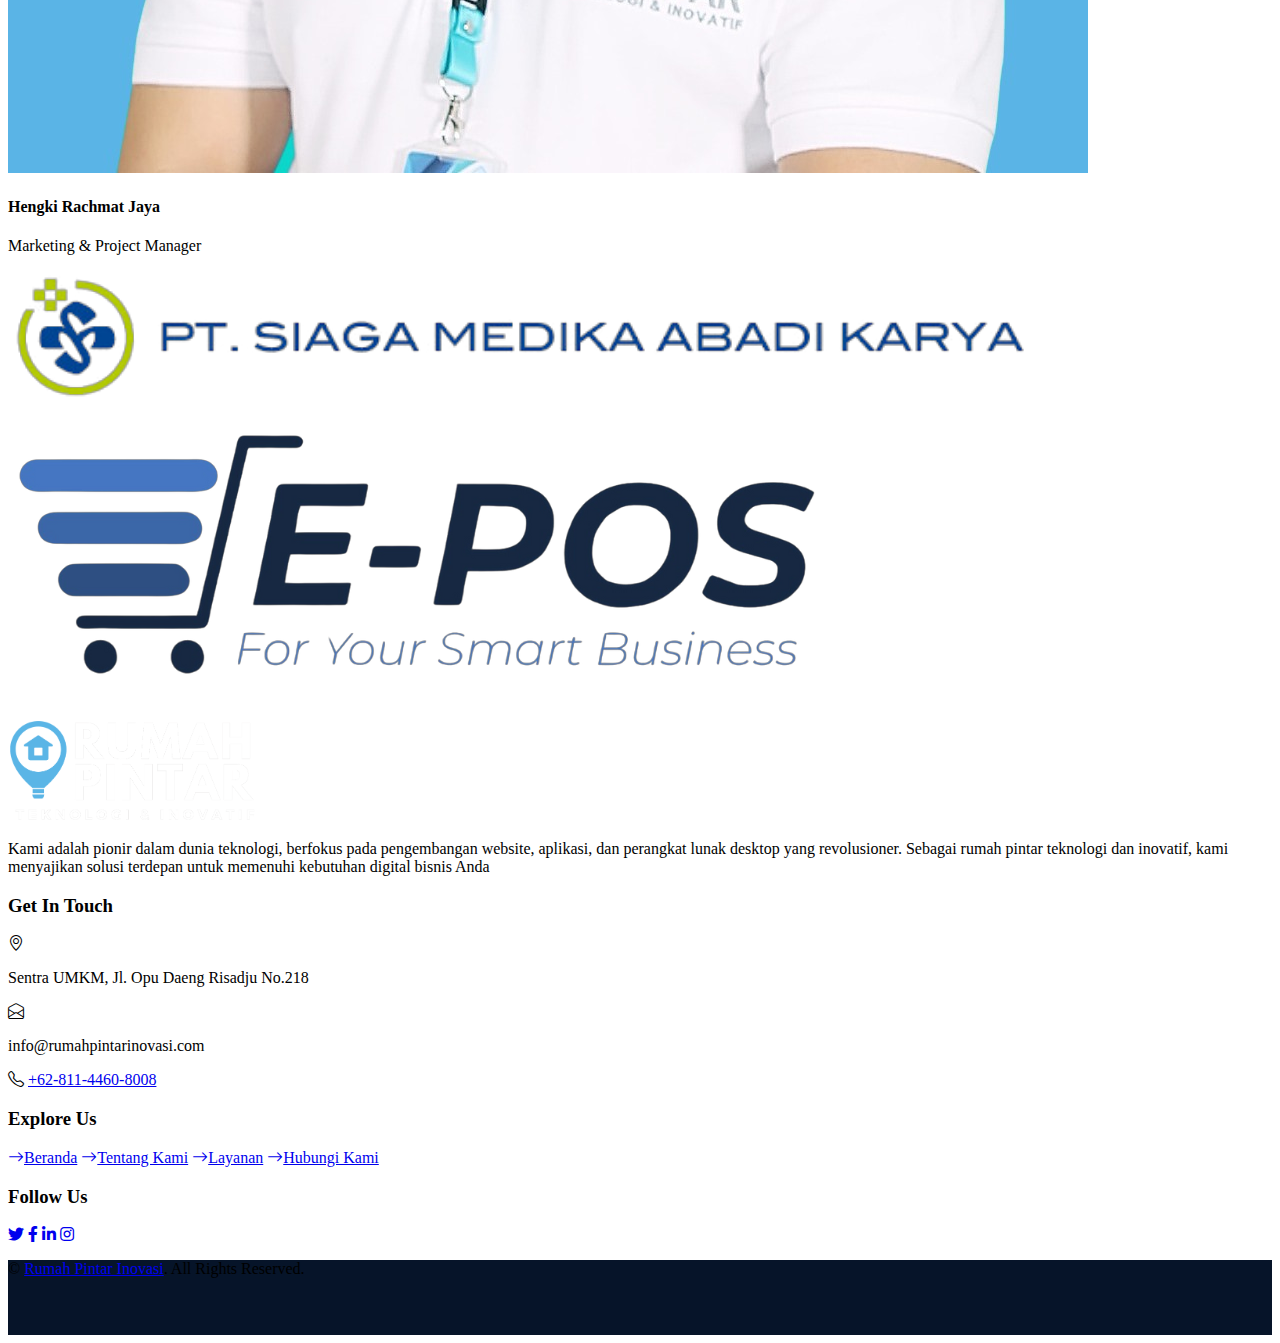
==== commit bf84c7db: "feat(ui): fix ui and clean code" ====
--- a/about.html
+++ b/about.html
@@ -149,33 +149,7 @@
             >
             <a href="service.html" class="nav-item nav-link">Layanan</a>
             <a href="blog.html" class="nav-item nav-link">Portofolio</a>
-            <!-- <div class="nav-item dropdown">
-              <a
-                href="#"
-                class="nav-link dropdown-toggle"
-                data-bs-toggle="dropdown"
-                >Blog</a
-              >
-              <div class="dropdown-menu m-0">
-                <a href="blog.html" class="dropdown-item">Blog Grid</a>
-                <a href="detail.html" class="dropdown-item">Blog Detail</a>
-              </div>
-            </div> -->
-            <!-- <div class="nav-item dropdown">
-              <a
-                href="#"
-                class="nav-link dropdown-toggle"
-                data-bs-toggle="dropdown"
-                >Pages</a
-              >
-              <div class="dropdown-menu m-0">
-                <a href="price.html" class="dropdown-item">Pricing Plan</a>
-                <a href="feature.html" class="dropdown-item">Our features</a>
-                <a href="team.html" class="dropdown-item">Team Members</a>
-                <a href="testimonial.html" class="dropdown-item">Testimonial</a>
-                <a href="quote.html" class="dropdown-item">Free Quote</a>
-              </div>
-            </div> -->
+
             <a href="contact.html" class="nav-item nav-link">Hubungi Kami</a>
           </div>
           <button
@@ -186,11 +160,6 @@
           >
             <i class="fa fa-search"></i>
           </button>
-          <!-- <a
-            href="https://htmlcodex.com/startup-company-website-template"
-            class="btn btn-primary py-2 px-4 ms-3"
-            >Download Pro Version</a
-          > -->
         </div>
       </nav>
 
@@ -240,78 +209,6 @@
       </div>
     </div>
     <!-- Full Screen Search End -->
-
-    <!-- About Start -->
-    <!-- <div class="container-fluid py-5 wow fadeInUp" data-wow-delay="0.1s">
-      <div class="container py-5">
-        <div class="row g-5">
-          <div class="col-lg-7">
-            <div class="section-title position-relative pb-3 mb-5">
-              <h5 class="fw-bold text-primary text-uppercase">About Us</h5>
-              <h1 class="mb-0">
-                The Best IT Solution With 10 Years of Experience
-              </h1>
-            </div>
-            <p class="mb-4">
-              Tempor erat elitr rebum at clita. Diam dolor diam ipsum et tempor
-              sit. Aliqu diam amet diam et eos labore. Clita erat ipsum et lorem
-              et sit, sed stet no labore lorem sit. Sanctus clita duo justo et
-              tempor eirmod magna dolore erat amet
-            </p>
-            <div class="row g-0 mb-3">
-              <div class="col-sm-6 wow zoomIn" data-wow-delay="0.2s">
-                <h5 class="mb-3">
-                  <i class="fa fa-check text-primary me-3"></i>Award Winning
-                </h5>
-                <h5 class="mb-3">
-                  <i class="fa fa-check text-primary me-3"></i>Professional
-                  Staff
-                </h5>
-              </div>
-              <div class="col-sm-6 wow zoomIn" data-wow-delay="0.4s">
-                <h5 class="mb-3">
-                  <i class="fa fa-check text-primary me-3"></i>24/7 Support
-                </h5>
-                <h5 class="mb-3">
-                  <i class="fa fa-check text-primary me-3"></i>Fair Prices
-                </h5>
-              </div>
-            </div>
-            <div
-              class="d-flex align-items-center mb-4 wow fadeIn"
-              data-wow-delay="0.6s"
-            >
-              <div
-                class="bg-primary d-flex align-items-center justify-content-center rounded"
-                style="width: 60px; height: 60px"
-              >
-                <i class="fa fa-phone-alt text-white"></i>
-              </div>
-              <div class="ps-4">
-                <h5 class="mb-2">Call to ask any question</h5>
-                <h4 class="text-primary mb-0">+012 345 6789</h4>
-              </div>
-            </div>
-            <a
-              href="quote.html"
-              class="btn btn-primary py-3 px-5 mt-3 wow zoomIn"
-              data-wow-delay="0.9s"
-              >Request A Quote</a
-            >
-          </div>
-          <div class="col-lg-5" style="min-height: 500px">
-            <div class="position-relative h-100">
-              <img
-                class="position-absolute w-100 h-100 rounded wow zoomIn"
-                data-wow-delay="0.9s"
-                src="img/about.jpg"
-                style="object-fit: cover"
-              />
-            </div>
-          </div>
-        </div>
-      </div>
-    </div> -->
     <div class="container-fluid py-5 wow fadeInUp" data-wow-delay="0.1s">
       <div class="container py-5">
         <div class="row g-5">
@@ -396,62 +293,26 @@
           <div class="col-lg-4 wow slideInUp" data-wow-delay="0.3s">
             <div class="team-item bg-light rounded overflow-hidden">
               <div class="team-img position-relative overflow-hidden">
-                <img class="img-fluid w-100" src="img/team-1.jpg" alt="" />
-                <div class="team-social">
-                  <a
-                    class="btn btn-lg btn-primary btn-lg-square rounded"
-                    href=""
-                    ><i class="fab fa-twitter fw-normal"></i
-                  ></a>
-                  <a
-                    class="btn btn-lg btn-primary btn-lg-square rounded"
-                    href=""
-                    ><i class="fab fa-facebook-f fw-normal"></i
-                  ></a>
-                  <a
-                    class="btn btn-lg btn-primary btn-lg-square rounded"
-                    href=""
-                    ><i class="fab fa-instagram fw-normal"></i
-                  ></a>
-                  <a
-                    class="btn btn-lg btn-primary btn-lg-square rounded"
-                    href=""
-                    ><i class="fab fa-linkedin-in fw-normal"></i
-                  ></a>
-                </div>
+                <img
+                  class="img-fluid w-100"
+                  src="assets/img/Gerry.jpeg"
+                  alt=""
+                />
               </div>
               <div class="text-center py-4">
-                <h4 class="text-primary">Hengki Rachmad Jaya</h4>
-                <p class="text-uppercase m-0">Marketing & Project Manager</p>
+                <h4 class="text-primary">Gerry Sidharta</h4>
+                <p class="text-uppercase m-0">Komisaris</p>
               </div>
             </div>
           </div>
           <div class="col-lg-4 wow slideInUp" data-wow-delay="0.6s">
             <div class="team-item bg-light rounded overflow-hidden">
               <div class="team-img position-relative overflow-hidden">
-                <img class="img-fluid w-100" src="img/team-2.jpg" alt="" />
-                <div class="team-social">
-                  <a
-                    class="btn btn-lg btn-primary btn-lg-square rounded"
-                    href=""
-                    ><i class="fab fa-twitter fw-normal"></i
-                  ></a>
-                  <a
-                    class="btn btn-lg btn-primary btn-lg-square rounded"
-                    href=""
-                    ><i class="fab fa-facebook-f fw-normal"></i
-                  ></a>
-                  <a
-                    class="btn btn-lg btn-primary btn-lg-square rounded"
-                    href=""
-                    ><i class="fab fa-instagram fw-normal"></i
-                  ></a>
-                  <a
-                    class="btn btn-lg btn-primary btn-lg-square rounded"
-                    href=""
-                    ><i class="fab fa-linkedin-in fw-normal"></i
-                  ></a>
-                </div>
+                <img
+                  class="img-fluid w-100"
+                  src="assets/img/Brian.jpeg"
+                  alt=""
+                />
               </div>
               <div class="text-center py-4">
                 <h4 class="text-primary">Brian C. Thomas</h4>
@@ -462,33 +323,15 @@
           <div class="col-lg-4 wow slideInUp" data-wow-delay="0.9s">
             <div class="team-item bg-light rounded overflow-hidden">
               <div class="team-img position-relative overflow-hidden">
-                <img class="img-fluid w-100" src="img/team-3.jpg" alt="" />
-                <div class="team-social">
-                  <a
-                    class="btn btn-lg btn-primary btn-lg-square rounded"
-                    href=""
-                    ><i class="fab fa-twitter fw-normal"></i
-                  ></a>
-                  <a
-                    class="btn btn-lg btn-primary btn-lg-square rounded"
-                    href=""
-                    ><i class="fab fa-facebook-f fw-normal"></i
-                  ></a>
-                  <a
-                    class="btn btn-lg btn-primary btn-lg-square rounded"
-                    href=""
-                    ><i class="fab fa-instagram fw-normal"></i
-                  ></a>
-                  <a
-                    class="btn btn-lg btn-primary btn-lg-square rounded"
-                    href=""
-                    ><i class="fab fa-linkedin-in fw-normal"></i
-                  ></a>
-                </div>
+                <img
+                  class="img-fluid w-100"
+                  src="assets/img/Hengki.jpeg"
+                  alt=""
+                />
               </div>
               <div class="text-center py-4">
-                <h4 class="text-primary">Gerry Sidartha</h4>
-                <p class="text-uppercase m-0">Komisaris</p>
+                <h4 class="text-primary">Hengki Rachmat Jaya</h4>
+                <p class="text-uppercase m-0">Marketing & Project Manager</p>
               </div>
             </div>
           </div>
@@ -506,22 +349,11 @@
             <img src="assets/img/malltronik logo.png" alt="" />
             <img src="assets/img/e-pos logo.png" alt="" />
             <img src="assets/img/buahatiku.png" alt="" />
-
-            <!-- <img src="img/vendor-2.jpg" alt="" />
-              <img src="img/vendor-3.jpg" alt="" />
-              <img src="img/vendor-4.jpg" alt="" />
-              <img src="img/vendor-5.jpg" alt="" />
-              <img src="img/vendor-6.jpg" alt="" />
-              <img src="img/vendor-7.jpg" alt="" />
-              <img src="img/vendor-8.jpg" alt="" />
-              <img src="img/vendor-9.jpg" alt="" /> -->
           </div>
         </div>
       </div>
     </div>
     <!-- Vendor End -->
-
-    <!-- Footer Start -->
     <!-- Footer Start -->
     <div
       class="container-fluid bg-dark text-light mt-5 wow fadeInUp"
@@ -551,16 +383,6 @@
                 menyajikan solusi terdepan untuk memenuhi kebutuhan digital
                 bisnis Anda
               </p>
-              <!-- <form action="">
-                <div class="input-group">
-                  <input
-                    type="text"
-                    class="form-control border-white p-3"
-                    placeholder="Your Email"
-                  />
-                  <button class="btn btn-dark">Sign Up</button>
-                </div>
-              </form> -->
             </div>
           </div>
           <div class="col-lg-8 col-md-6">
@@ -607,14 +429,6 @@
                     ><i class="bi bi-arrow-right text-primary me-2"></i
                     >Layanan</a
                   >
-                  <!-- <a class="text-light mb-2" href="#"
-                    ><i class="bi bi-arrow-right text-primary me-2"></i>Meet The
-                    Team</a
-                  > -->
-                  <!-- <a class="text-light mb-2" href="#"
-                    ><i class="bi bi-arrow-right text-primary me-2"></i>Latest
-                    Blog</a
-                  > -->
                   <a class="text-light" href="#"
                     ><i class="bi bi-arrow-right text-primary me-2"></i>Hubungi
                     Kami</a
@@ -664,33 +478,12 @@
                 <a class="text-white border-bottom" href="#"
                   >Rumah Pintar Inovasi</a
                 >. All Rights Reserved.
-
-                <!--/*** This template is free as long as you keep the footer author’s credit link/attribution link/backlink. If you'd like to use the template without the footer author’s credit link/attribution link/backlink, you can purchase the Credit Removal License from "https://htmlcodex.com/credit-removal". Thank you for your support. ***/-->
-                <!-- Designed by -->
-                <!-- <a class="text-white border-bottom" href="https://htmlcodex.com"
-                  >HTML Codex</a
-                >
               </p>
-              <br />Distributed By:
-              <a
-                class="border-bottom"
-                href="https://themewagon.com"
-                target="_blank"
-                >ThemeWagon</a
-              > -->
-              </p>
-            </div>
-          </div>
-        </div>
-      </div>
-    </div>
-    <!-- Footer End -->
-    <!-- Footer End -->
-
-    <!-- Back to Top -->
-    <!-- <a href="#" class="btn btn-lg btn-primary btn-lg-square rounded back-to-top"
-      ><i class="bi bi-arrow-up"></i
-    ></a> -->
+            </div>
+          </div>
+        </div>
+      </div>
+    </div>
 
     <!-- JavaScript Libraries -->
     <script src="https://code.jquery.com/jquery-3.4.1.min.js"></script>
